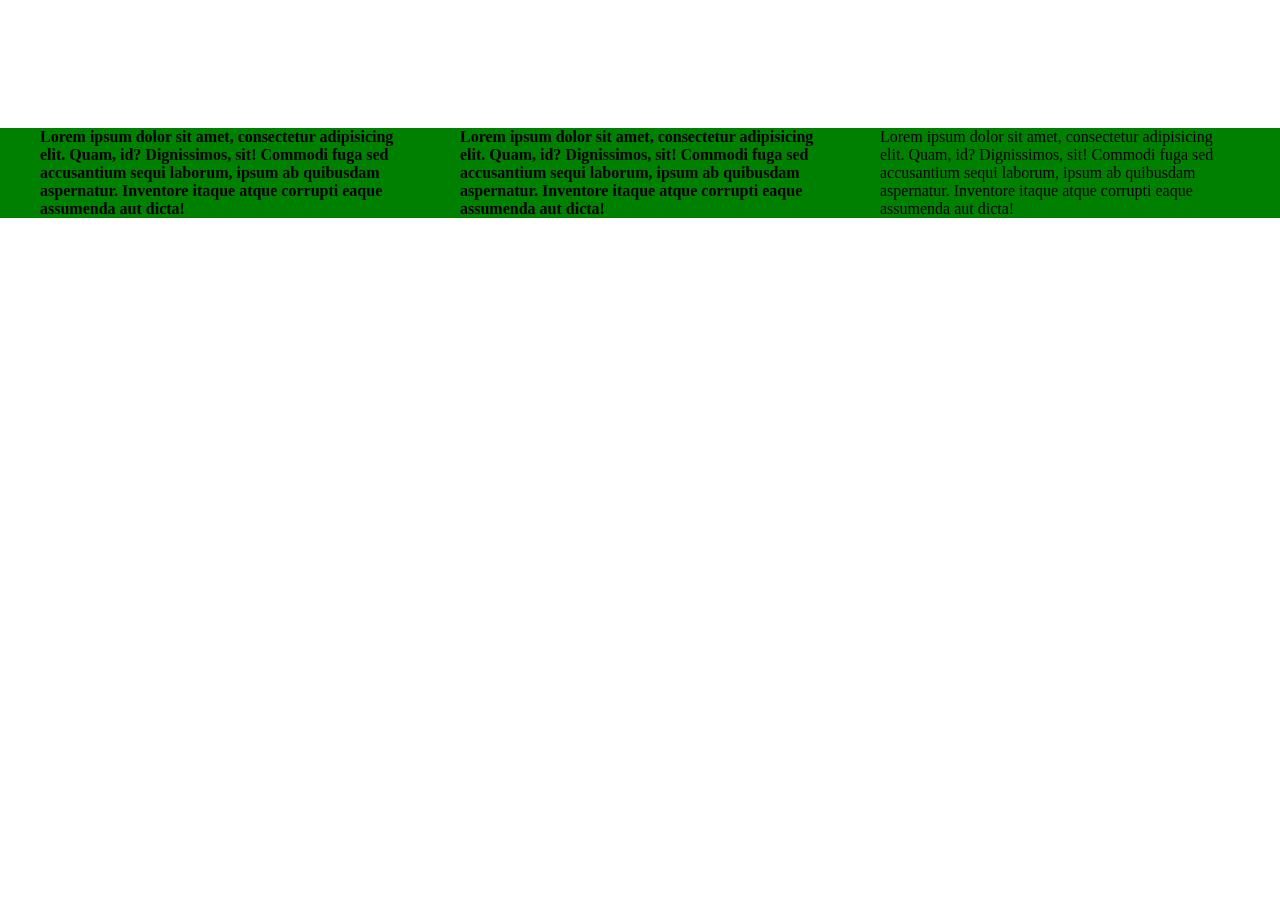
==== framework.html @ ebd3f808 "flex" ====
<!DOCTYPE html>
<html lang="en">

<head>
    <meta charset="UTF-8">
    <meta name="viewport" content="width=device-width, initial-scale=1.0">
    <title>Document</title>
    <link rel="stylesheet" href="style-framework.css">
</head>

<body>

    <section class="mt-128  bg-green">

        <div class="flex space-between container-1200">

            <p class="w-30 bold">Lorem ipsum dolor sit amet, consectetur adipisicing elit. Quam, id? Dignissimos, sit!
                Commodi fuga sed
                accusantium sequi laborum, ipsum ab quibusdam aspernatur. Inventore itaque atque corrupti eaque
                assumenda
                aut dicta!</p>

            <p class="w-30 bold">Lorem ipsum dolor sit amet, consectetur adipisicing elit. Quam, id? Dignissimos, sit!
                Commodi fuga sed
                accusantium sequi laborum, ipsum ab quibusdam aspernatur. Inventore itaque atque corrupti eaque
                assumenda
                aut dicta!</p>

            <p class="w-30 ">Lorem ipsum dolor sit amet, consectetur adipisicing elit. Quam, id? Dignissimos, sit!
                Commodi fuga sed
                accusantium sequi laborum, ipsum ab quibusdam aspernatur. Inventore itaque atque corrupti eaque
                assumenda
                aut dicta!</p>



        </div>

        


    </section>

</body>

</html>
---- style-framework.css ----
/* reset*/

* {
    margin: 0;
    /* pas de marges par défaut*/
    padding: 0;
    /* pas padding par défaut*/
    box-sizing: border-box;
    /* ne change pas la taille de la boite si j'ajoute des padding ou des border. je garde le controle de ma boite.*/
}

/*texte*/

.decoration-none{
    text-decoration: none; /* retirer la ligne sous le texte*/
}

.list-type-none{
    list-style-type: none; /*retirer la puces des listes */
}

.bold{
    font-weight: 800; /* mettre en gras */
}

.text-center{
    text-align: center;
}

.uppercase{
    text-transform: uppercase; /* mettre en majuscule */
}

/* largeurs*/

.w-100{
    width: 100%;
}

.w-50{
    width: 50%;
}

.w-30{
    width: 30%;
}

.w-25{
    width: 25%;
}

.w-20{
    width: 20%;
}

/* flex fox*/

.flex{
    display: flex;
    flex-wrap: wrap;
}

.space-between{
    justify-content: space-between;
}

.align-center{
    align-items: center;
}

.justify-center{
    justify-content: center;
}

.gap-8{
    gap: 8px;
}

.gap-16{
    gap: 16px;
}

.gap-32{
    gap: 32px;
}

/* margin et padding */

.mt-16{
    margin-bottom: 16px;
}

.mt-32{
    margin-top: 32px;
}

.mb-32{
    margin-bottom: 32px;
}

.mt-128{
    margin-top: 128px;
}

.pt-16{
    padding-top: 16px;
}

.pb-16{
    padding-bottom: 16px;
}

.pt-128{
    padding-top: 128px;
}

/* contrainer */

.container-1200{
    max-width: 1200px;
    width: 100%;
    margin-left: auto;
    margin-right: auto;
}

.bg-green{
    background-color: green;
}
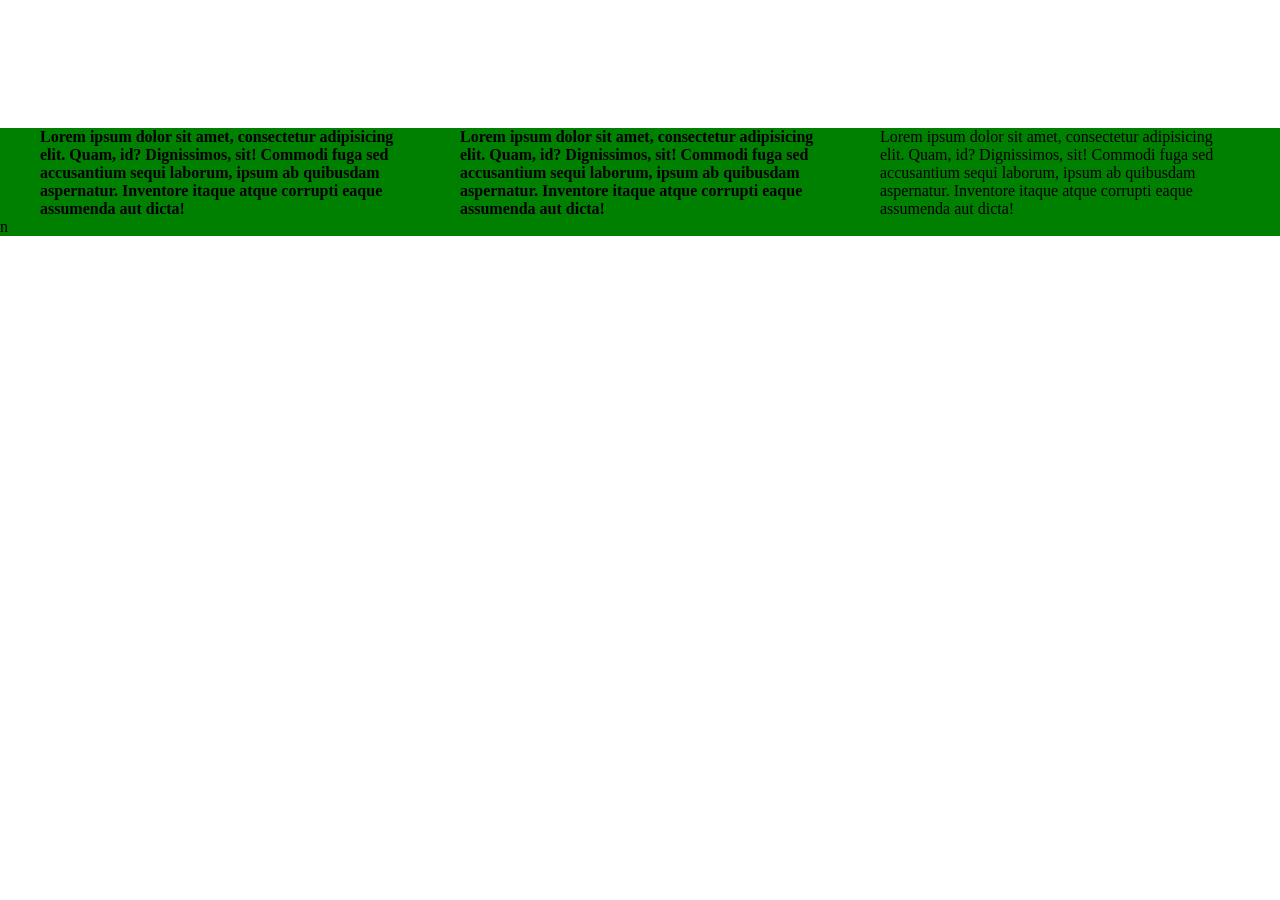
==== commit 30330dcb: "flexbox" ====
--- a/framework.html
+++ b/framework.html
@@ -36,7 +36,7 @@
 
         </div>
 
-        
+        n
 
 
     </section>
